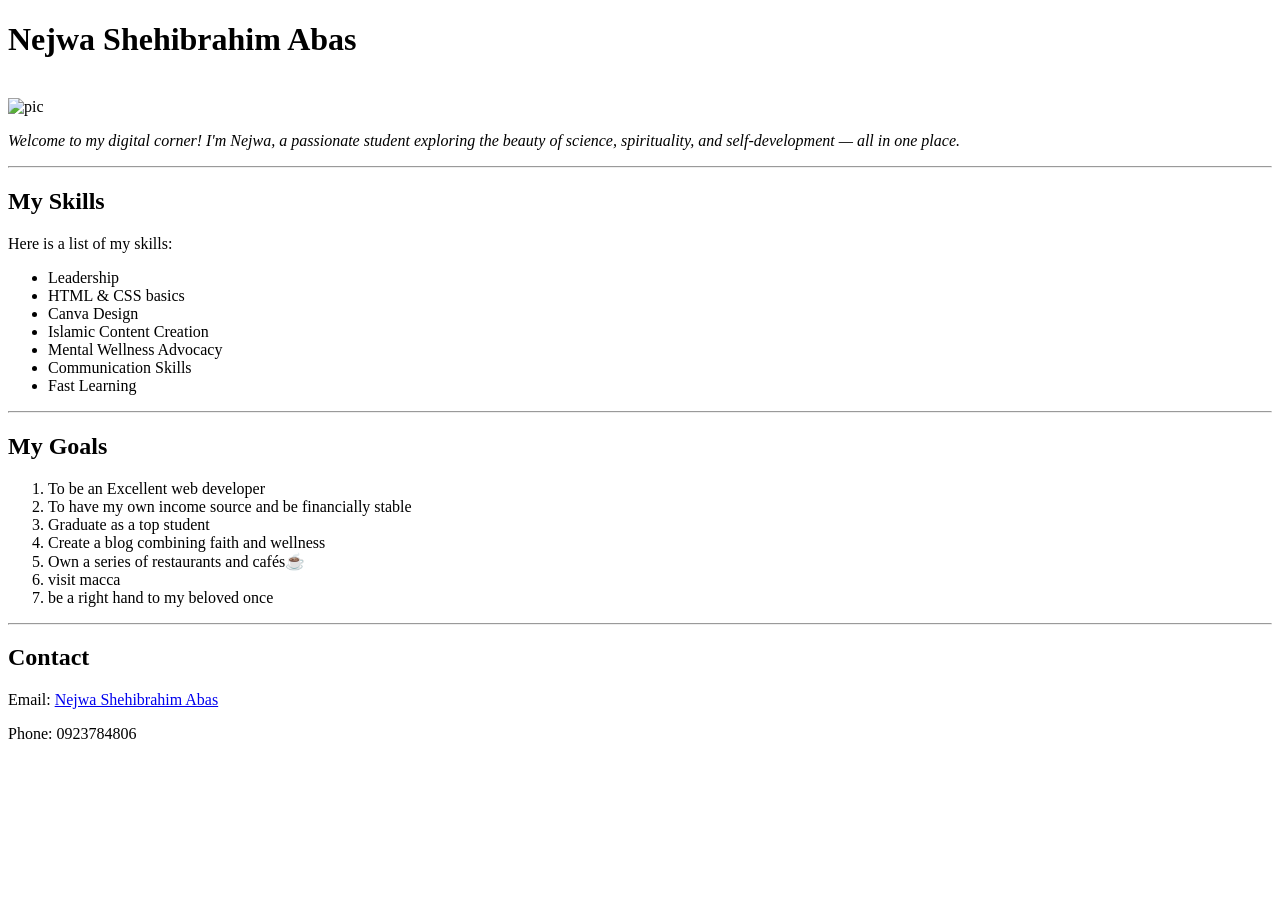
==== bio.html @ 3fa8f586 "Add personal bio page" ====
<!DOCTYPE html>
<html lang="en">
<head>
    <meta charset="UTF-8">
    <meta name="viewport" content="width=device-width, initial-scale=1.0">
    <title>Bio page</title>
</head>
<body>
    
     
    <h1>Nejwa Shehibrahim Abas</h1>
    <br>
    <img src="./past-event1.jpg" alt="pic">
    <p><em>Welcome to my digital corner! I'm Nejwa, a passionate student exploring the beauty of science, spirituality, and self-development — all in one place.</em></p>
     
    
    <hr>

    <h2>My Skills</h2>
    <p>Here is a list of my skills:</p>
    <ul>
        <li>Leadership</li>
        <li>HTML & CSS basics</li>
        <li>Canva Design</li>
        <li>Islamic Content Creation</li>
        <li>Mental Wellness Advocacy</li>
        <li>Communication Skills</li>
        <li>Fast Learning</li>
    </ul>
    
    <hr>

    <h2>My Goals</h2>
    <ol>
        <li>To be an Excellent web developer</li>
        <li>To have my own income source and be financially stable</li>
        <li>Graduate as a top student</li>
        <li>Create a blog combining faith and wellness</li>
        <li>Own a series of restaurants and cafés☕️</li>
        <li>visit macca</li>
        <li>be a right hand to my beloved once</li>
    </ol>

    <hr>


    <h2>Contact</h2>
    <p>Email: <a href="aprime3463@gmail.com">Nejwa Shehibrahim Abas</a></p>
    <p>Phone: 0923784806</p>


</body>
</html>
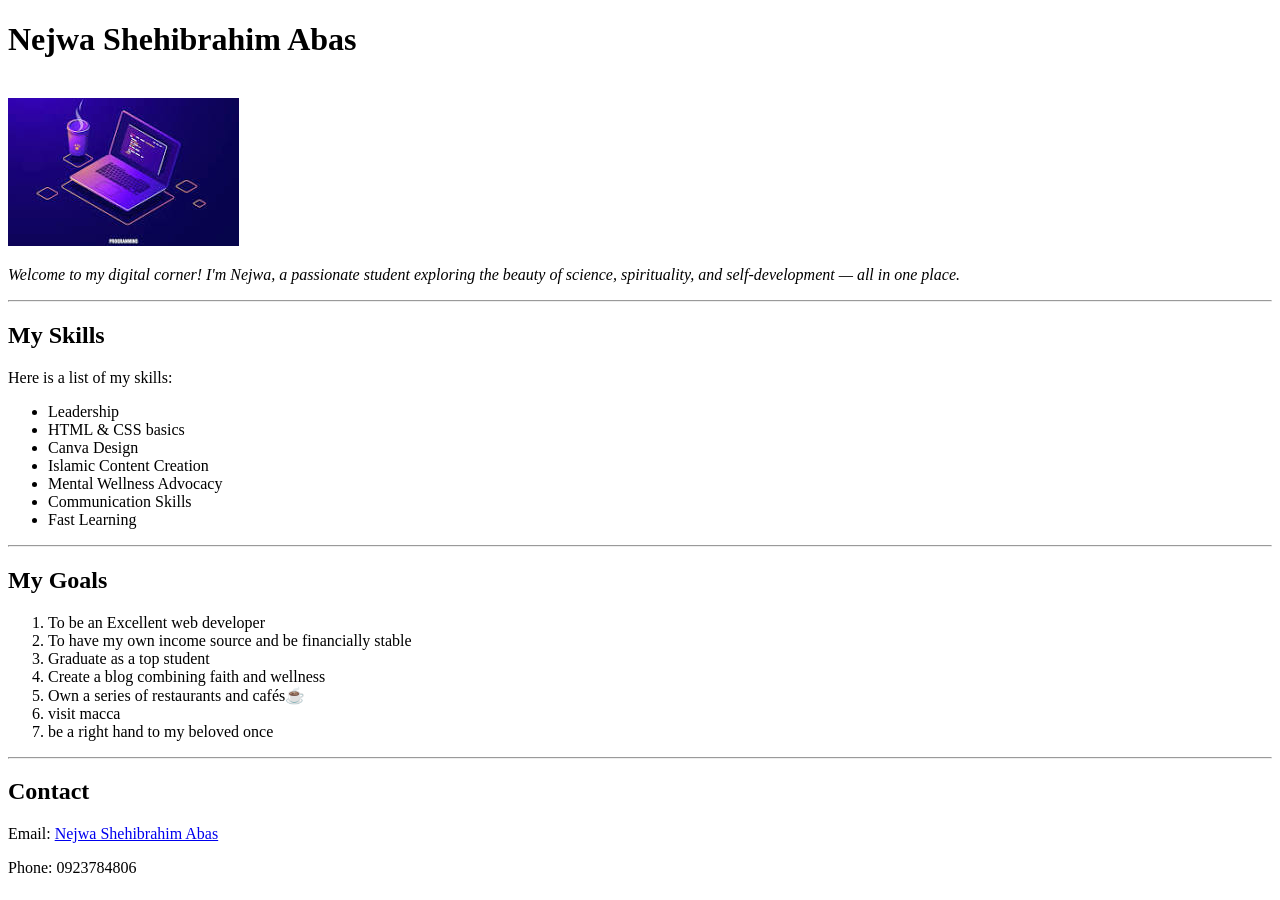
==== commit 9d89e8ef: "initial commit" ====
--- a/bio.html
+++ b/bio.html
@@ -10,7 +10,7 @@
      
     <h1>Nejwa Shehibrahim Abas</h1>
     <br>
-    <img src="./past-event1.jpg" alt="pic">
+    <img src="./download.jpeg" alt="pic">
     <p><em>Welcome to my digital corner! I'm Nejwa, a passionate student exploring the beauty of science, spirituality, and self-development — all in one place.</em></p>
      
     
